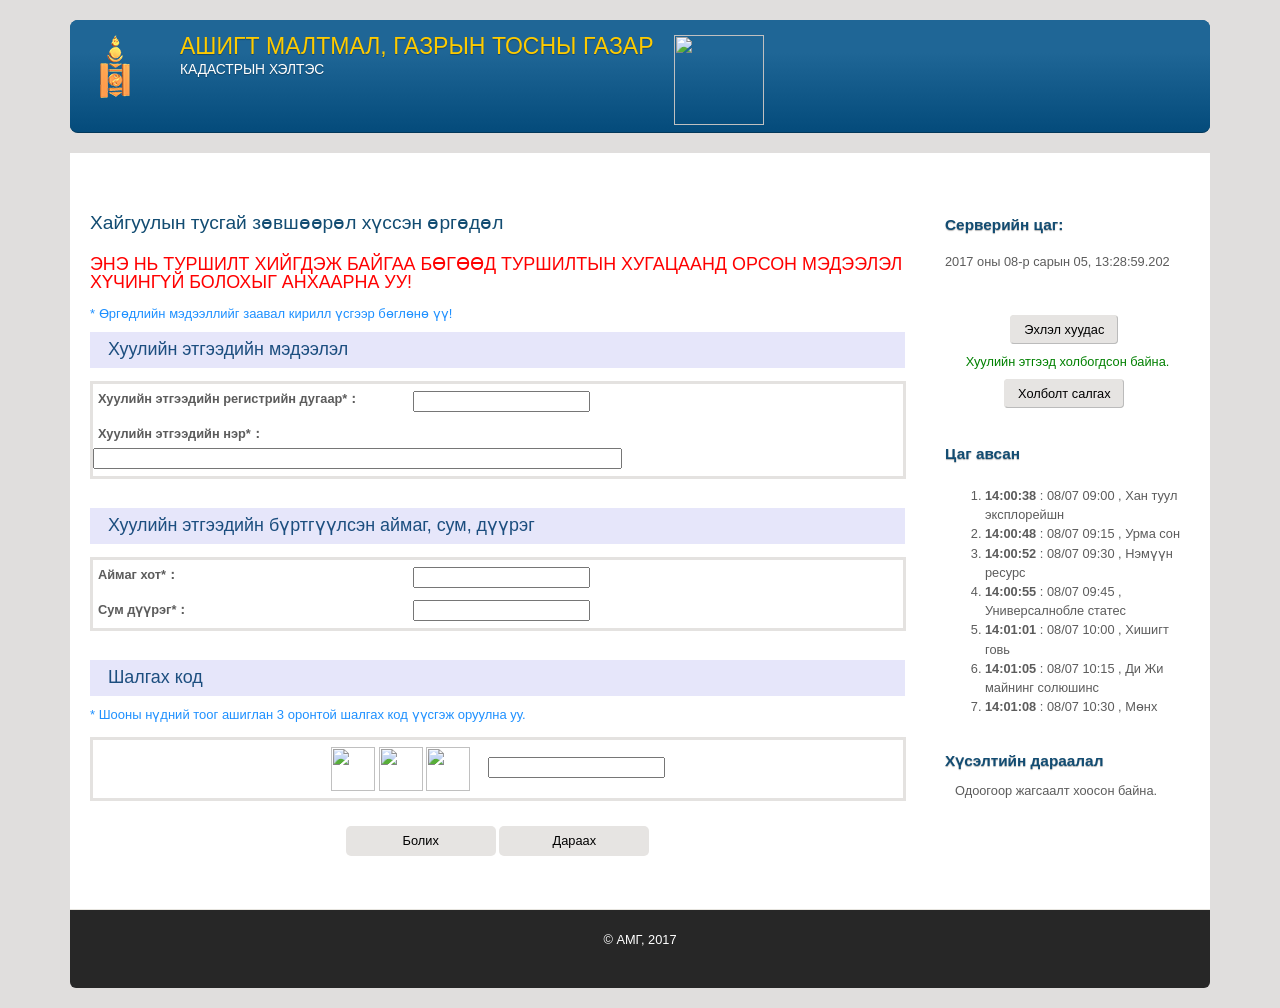
==== page/appform1/index.html @ 58990df4 "init" ====
<html lang="mn" xml:lang="mn"><head profile="http://www.w3.org/2005/10/profile">
    <meta content="text/html; charset=UTF-8" http-equiv="content-type">
    
    <meta content="Sun, 01 Jan 2014 00:00:00 GMT" http-equiv="expires">
    <meta content="no-cache" http-equiv="pragma">
    <meta charset="utf-8">
    <meta content="no-cache, no-store, must-revalidate" http-equiv="cache-control">
    <link href="/images/logo.png" type="image/png" rel="icon">
    <meta property="dc:title" content="АМГ-ын Кадастрын хэлтэс">
    <meta content="AMG engine" name="Generator">
    <title>АШИГТ МАЛТМАЛ, ГАЗРЫН ТОСНЫ ГАЗАР</title>
    <meta content="IE=edge,chrome=1" http-equiv="X-UA-Compatible">

    <link media="screen" href="/css/imports.css" rel="stylesheet">
    <link media="screen" href="/css/style.css" rel="stylesheet">

    <link rel="stylesheet" href="/css/jquery.css">

    <script type="text/javascript" src="/classpath/jquery.js" id="jquery"></script>
    <script type="text/javascript" src="/classpath/json.js" id="json"></script>
    <script type="text/javascript" src="/js/page.js" id="pagejs"></script>

    <style>
/*DL, DT, DD TAGS LIST DATA*/
dl {
    margin-bottom:10px;
    border: solid #e4e2e0;
    border-width: 1px 1px 1px 1px
    text-align: top;
    width:810px;
    margin-bottom: 20px;

}

dl dt {
    float:left;
    font-weight:bold;
    margin-right:10px;
    padding:5px;
    width:100px;
}

dl dd {
    margin:2px 0;
    padding:5px 0;
}

.error {
    color:red;
}

input[type=submit] {
    border-radius: 5px;
    border: 1px;
    width: 150px;
    height:30px;
    background: #e6e4e2;
    font-size: 1em;
    font-weight: 500;
}
</style>



	
</head>
<body onpaste="return false;" oncopy="return false;" class="html front not-logged-in one-sidebar sidebar-second page-node page-node- page-node-36 node-type-default-page i18n-mn atr-7.x-3.x atv-7.x-3.0-rc1 lang-mn site-name-ашигт-малтмалын-газар color-scheme-sky-cmcsweb cmcsweb-theme bs-n bb-n mb-ah mbp-l rc-6 rct-8">



<div class="container page snc-uc snw-n sna-l sns-l ssc-uc ssw-n ssa-l sss-l btc-n btw-b bta-l bts-l ntc-n ntw-b nta-l nts-n ctc-n ctw-b cta-l cts-n ptc-n ptw-b pta-l pts-l with-footer" id="page">
    <header role="banner" class="clearfix" id="header">
        <div style="margin-bottom: 20px;" class="gradient branding-elements clearfix" id="branding">

            <div id="logo">
                <a class="active" href="http://cmcs.mram.gov.mn/"><img alt="" src="/images/logo.png" typeof="foaf:Image" class="site-logo"></a>
            </div>

            <span id="titleFrame">
                  <hgroup class="h-group" id="name-and-slogan">
                                      <h1 id="site-name"><a class="active" href="https://mrpam.gov.mn/">АШИГТ МАЛТМАЛ, ГАЗРЫН ТОСНЫ ГАЗАР</a></h1>
                                      <h2 id="site-slogan">Кадастрын хэлтэс</h2>
                  </hgroup>
            </span>
            <div id="nextlogo"><img width="90" height="90" src="https://mrpam.gov.mn/public/image/MRPAM%20LOGO_RGB.jpg" alt=""></div>
        </div>
    </header>

    <div class="no-menu-bar" id="columns">
        <div class="columns-inner clearfix">

            <div id="content-column">
                
                <div class="content-inner" id="content-column">
    <div class="content-inner">
        <section role="main" id="main-content">
            <h1 id="main_title" style="margin-top: 0;">Хайгуулын тусгай зөвшөөрөл хүссэн өргөдөл</h1>

            <h3 style="color: red;">ЭНЭ НЬ ТУРШИЛТ ХИЙГДЭЖ БАЙГАА БӨГӨӨД ТУРШИЛТЫН ХУГАЦААНД ОРСОН МЭДЭЭЛЭЛ ХҮЧИНГҮЙ
                БОЛОХЫГ АНХААРНА УУ!</h3>
            <div style="font-size: small;color: #7F7F7F;">
                <span style="font-size: small;color: #1E90FF;">* Өргөдлийн мэдээллийг заавал кирилл үсгээр бөглөнө үү!</span>
            </div>
            <div style="clear: both;"></div>

            <form method="get" action="/page/appform2">
                <h3 class="td_header">Хуулийн этгээдийн мэдээлэл</h3>
                <div class="clearfix">

                <span id="company_register"></span>
                    <span id="company_name"></span>
                    <span id="foreign_invest"></span>
                    <span id="country"></span>
                <dl>
                    <dt style="width:300px">Хуулийн этгээдийн регистрийн дугаар*：</dt>
                    <dd>
                        <input autocomplete="off" tabindex="-1" maxlength="7" id="company_register" aria-disabled="true" name="F1213185084825B1WE4H" type="text" value="">
                    </dd>
                    <dt style="width:300px">Хуулийн этгээдийн нэр*：</dt>
                    <dd>
                        <input autocomplete="off" tabindex="-1" maxlength="64" id="company_name" aria-disabled="true" size="64" name="F1213185084826WSWNUQ" type="text" value="">
                    </dd>
                </dl>
                </div>


                <div class="app-form-main">
                    <h3 class="td_header">Хуулийн этгээдийн бүртгүүлсэн аймаг, сум, дүүрэг</h3>
                    <div class="clearfix">
                        <span id="aimag_hot"></span>
                        <span id="sum_duureg"></span>
                        <dl>
                            <dt style="width:300px">Аймаг хот*：</dt>
                            <dd>
                                <input tabindex="-1" autocomplete="off" name="F12131850848272SWJWH" type="text" value="">
                            </dd>
                            <dt style="width:300px">Сум дүүрэг*：</dt>
                            <dd>
                                <input tabindex="-1" autocomplete="off" name="F1213185084828T4JERP" type="text" value="">
                            </dd>
                        </dl>
                    </div>
                </div>


                <h3 class="td_header">Шалгах код</h3>
                <div style="font-size: small;color: #7F7F7F;">
                    <span style="font-size: small;color: #1E90FF;">* Шооны нүдний тоог ашиглан 3 оронтой шалгах код үүсгэж оруулна уу.</span>
                </div>

                <div class="clearfix">
                    <span id="capture"></span>
                    <dl>
                        <dd>
                            <center>
                                <img src="https://haiguul.mrpam.gov.mn/capture/NjMyMTQzMzI5ODg4OA==" width="44" height="44" border="0" style="vertical-align: middle;" name="capture1">
                                <img src="https://haiguul.mrpam.gov.mn/capture/ODA1NjE1MzIwMjk3NQ==" width="44" height="44" border="0" style="vertical-align: middle;" name="capture2">
                                <img src="https://haiguul.mrpam.gov.mn/capture/MTMzMTEwODM4NDk4Mg==" width="44" height="44" border="0" style="vertical-align: middle;" name="capture3">
                                &nbsp;&nbsp;&nbsp;
                                <input tabindex="-1" autocomplete="off" name="F1213185084831IIYWUZ" type="text" value="">
                            </center>
                        </dd>
                    </dl>
                </div>

                <div style="margin: 5px auto; text-align: center;">
                    <input value="Болих" tabindex="-1" role="presentation" aria-hidden="true" type="submit" name="F121318518483201HX0H">
                    <input value="Дараах" tabindex="-1" role="presentation" aria-hidden="true" type="submit" name="F12131851848330HPV1N">
                </div>

            </form>
        </section>
    </div>
</div>
            </div>

            <div class="region region-sidebar-second sidebar">
                <div class="region-inner clearfix">
                    <section role="complementary" class="block block-time odd first block-count-4 block-region-sidebar-second block-time" id="block-time">
                        <div class="block-inner clearfix">
                            <h2 class="block-title">Серверийн цаг:</h2>
                            <p>
                                </p><div id="F1213184507684OR4EOT_outer" style="display: inline"><div id="F1213184507684OR4EOT" style="display: inline"><span id="servertime">
                                    <span id="clock_time">2017 оны 08-р сарын 05, 13:28:59.202</span>
                                </span></div><script type="text/javascript">
// <![CDATA[
var destroy_F1213184507684OR4EOT = function() {}
// ]]>
</script></div>
                            <p></p>
                        </div>
                    </section>

                    <section role="complementary" class="block block-locale odd block-count-4 block-region-sidebar-second block-login" id="block-login">
                        <div class="block-inner clearfix">
                            <div style="clear: both;text-align: center; margin: 1em;">
                                <div style="clear: both;text-align: center; margin: 1em;"><a href="/page/" class="button btn btn-default">Эхлэл хуудас</a></div>
                            </div>
                            <div style="clear: both;text-align: center; margin: 1em;color: green;">Хуулийн этгээд
                                холбогдсон байна.
                            </div>
                            <div style="clear: both;text-align: center; margin: 1em;"><a href="/page/logout" class="button btn btn-default">Холболт салгах</a></div>
                        </div>
                    </section>

                    <section role="complementary" class="block block-locale odd first block-count-4 block-region-sidebar-second block-language">
                        <div class="block-inner clearfix">
                            <h2 class="block-title">Цаг авсан</h2>
                            <div style="max-height: 250px; overflow: auto;" id="rt-app-list">
                            <div id="F1213184507690ASZZIQ_outer" style="display: inline"><div id="F1213184507690ASZZIQ" style="display: inline"><div>
          <ol>
            <li>
              <strong>
                14:00:38
              </strong>
              :
              08/07 09:00
              ,
              Хан туул эксплорейшн
            </li><li>
              <strong>
                14:00:48
              </strong>
              :
              08/07 09:15
              ,
              Урма сон
            </li><li>
              <strong>
                14:00:52
              </strong>
              :
              08/07 09:30
              ,
              Нэмүүн ресурс
            </li><li>
              <strong>
                14:00:55
              </strong>
              :
              08/07 09:45
              ,
              Универсалнобле статес
            </li><li>
              <strong>
                14:01:01
              </strong>
              :
              08/07 10:00
              ,
              Хишигт говь
            </li><li>
              <strong>
                14:01:05
              </strong>
              :
              08/07 10:15
              ,
              Ди Жи майнинг солюшинс
            </li><li>
              <strong>
                14:01:08
              </strong>
              :
              08/07 10:30
              ,
              Мөнх алтан зам групп
            </li><li>
              <strong>
                14:01:12
              </strong>
              :
              08/07 10:45
              ,
              Арвин цээл
            </li><li>
              <strong>
                14:01:13
              </strong>
              :
              08/07 11:00
              ,
              Говийн хөгжил ресорс
            </li><li>
              <strong>
                14:01:16
              </strong>
              :
              08/07 11:15
              ,
              Ти Эс Эм Жи Эм
            </li><li>
              <strong>
                14:01:18
              </strong>
              :
              08/07 11:30
              ,
              Гарнет кристал майнинг
            </li><li>
              <strong>
                14:01:30
              </strong>
              :
              08/07 11:45
              ,
              Голденхилл
            </li><li>
              <strong>
                14:01:31
              </strong>
              :
              08/07 00:00
              ,
              Жеммери
            </li><li>
              <strong>
                14:01:35
              </strong>
              :
              08/07 00:15
              ,
              Түүчээтэрэг
            </li><li>
              <strong>
                14:01:40
              </strong>
              :
              08/07 13:30
              ,
              Чин оргил майнинг
            </li><li>
              <strong>
                14:01:42
              </strong>
              :
              08/07 13:45
              ,
              Шижирмэг орд
            </li><li>
              <strong>
                14:01:50
              </strong>
              :
              08/07 14:00
              ,
              Континенталкапитал
            </li><li>
              <strong>
                14:01:51
              </strong>
              :
              08/07 14:15
              ,
              Дорнод баялаг
            </li><li>
              <strong>
                14:02:01
              </strong>
              :
              08/07 14:30
              ,
              Хөглөгөрмөнх
            </li><li>
              <strong>
                14:02:01
              </strong>
              :
              08/07 14:45
              ,
              Мөнгөнбүүлээ
            </li><li>
              <strong>
                14:02:05
              </strong>
              :
              08/07 15:00
              ,
              Амба ресурс
            </li><li>
              <strong>
                14:02:08
              </strong>
              :
              08/07 15:15
              ,
              Эрдэнэмонгол
            </li><li>
              <strong>
                14:02:09
              </strong>
              :
              08/07 15:30
              ,
              Гасубо
            </li><li>
              <strong>
                14:02:09
              </strong>
              :
              08/07 15:45
              ,
              Түдэйлоонж
            </li><li>
              <strong>
                14:02:21
              </strong>
              :
              08/07 16:00
              ,
              Алтан цагаач
            </li><li>
              <strong>
                14:02:23
              </strong>
              :
              08/07 16:15
              ,
              Клауд Солюшн
            </li><li>
              <strong>
                14:02:26
              </strong>
              :
              08/07 16:30
              ,
              Нүүрс хими технологи
            </li><li>
              <strong>
                14:02:31
              </strong>
              :
              08/07 16:45
              ,
              Вайтхэндэд
            </li><li>
              <strong>
                14:02:31
              </strong>
              :
              08/07 17:00
              ,
              Ай И Ар Пи консалтинг
            </li><li>
              <strong>
                14:02:41
              </strong>
              :
              08/07 17:15
              ,
              Ариг майнинг
            </li><li>
              <strong>
                14:02:41
              </strong>
              :
              08/08 09:00
              ,
              Монгоулд
            </li><li>
              <strong>
                14:02:48
              </strong>
              :
              08/08 09:15
              ,
              Опенворлд
            </li><li>
              <strong>
                14:02:50
              </strong>
              :
              08/08 09:30
              ,
              ЖМЗЦ
            </li><li>
              <strong>
                14:02:51
              </strong>
              :
              08/08 09:45
              ,
              Стархолдинг
            </li><li>
              <strong>
                14:02:52
              </strong>
              :
              08/08 10:00
              ,
              Содгранд
            </li><li>
              <strong>
                14:02:52
              </strong>
              :
              08/08 10:15
              ,
              Элбэг сайн дүүрэн
            </li><li>
              <strong>
                14:02:53
              </strong>
              :
              08/08 10:30
              ,
              Интернэшнл дриллинг монголиа
            </li><li>
              <strong>
                14:03:01
              </strong>
              :
              08/08 10:45
              ,
              Шонхор гео майнинг
            </li><li>
              <strong>
                14:03:03
              </strong>
              :
              08/08 11:00
              ,
              Түүхт уул
            </li><li>
              <strong>
                14:03:03
              </strong>
              :
              08/08 11:15
              ,
              Грийн энержи девелопмент
            </li><li>
              <strong>
                14:03:08
              </strong>
              :
              08/08 11:30
              ,
              Урбан майнинг
            </li><li>
              <strong>
                14:03:09
              </strong>
              :
              08/08 11:45
              ,
              Ундармал хүдэр
            </li><li>
              <strong>
                14:03:13
              </strong>
              :
              08/08 00:00
              ,
              Омнипайп
            </li><li>
              <strong>
                14:03:13
              </strong>
              :
              08/08 00:15
              ,
              Би Би Ди консалтинг
            </li><li>
              <strong>
                14:03:14
              </strong>
              :
              08/08 13:30
              ,
              Элгэн майнинг
            </li><li>
              <strong>
                14:03:15
              </strong>
              :
              08/08 13:45
              ,
              Нова минералс
            </li><li>
              <strong>
                14:03:22
              </strong>
              :
              08/08 14:00
              ,
              Грийнпартнерс
            </li><li>
              <strong>
                14:03:24
              </strong>
              :
              08/08 14:15
              ,
              Компас ресурс
            </li><li>
              <strong>
                14:03:25
              </strong>
              :
              08/08 14:30
              ,
              Тээлийн номин
            </li><li>
              <strong>
                14:03:34
              </strong>
              :
              08/08 14:45
              ,
              Хүдэр-Эрдэнэ
            </li><li>
              <strong>
                14:03:37
              </strong>
              :
              08/08 15:00
              ,
              Бялхамбаялаг орд
            </li><li>
              <strong>
                14:03:40
              </strong>
              :
              08/08 15:15
              ,
              Сонин орд
            </li><li>
              <strong>
                14:03:47
              </strong>
              :
              08/08 15:30
              ,
              Чамингео групп
            </li><li>
              <strong>
                14:03:48
              </strong>
              :
              08/08 15:45
              ,
              Дээдгурван богд
            </li><li>
              <strong>
                14:03:54
              </strong>
              :
              08/08 16:00
              ,
              Монгол мөнгө
            </li><li>
              <strong>
                14:03:56
              </strong>
              :
              08/08 16:15
              ,
              АМОН Эксплорейшн
            </li><li>
              <strong>
                14:04:05
              </strong>
              :
              08/08 16:30
              ,
              Жаргалант ресурс
            </li><li>
              <strong>
                14:04:05
              </strong>
              :
              08/08 16:45
              ,
              Тайхаргал сар
            </li><li>
              <strong>
                14:04:09
              </strong>
              :
              08/08 17:00
              ,
              Чандманькаротаж
            </li><li>
              <strong>
                14:04:12
              </strong>
              :
              08/08 17:15
              ,
              Маргац интернэшнл голд
            </li><li>
              <strong>
                14:04:12
              </strong>
              :
              08/09 09:00
              ,
              Эм Эн Эф Си Си
            </li><li>
              <strong>
                14:04:16
              </strong>
              :
              08/09 09:15
              ,
              Эвэйрийч гоулд
            </li><li>
              <strong>
                14:04:17
              </strong>
              :
              08/09 09:30
              ,
              Эй Жэй голд
            </li><li>
              <strong>
                14:04:18
              </strong>
              :
              08/09 09:45
              ,
              Молиметал
            </li><li>
              <strong>
                14:04:25
              </strong>
              :
              08/09 10:00
              ,
              Өү Юу Жи
            </li><li>
              <strong>
                14:04:27
              </strong>
              :
              08/09 10:15
              ,
              Андок
            </li><li>
              <strong>
                14:04:27
              </strong>
              :
              08/09 10:30
              ,
              Алтан дорнод монгол алтай
            </li><li>
              <strong>
                14:04:31
              </strong>
              :
              08/09 10:45
              ,
              Наномонгол групп
            </li><li>
              <strong>
                14:04:32
              </strong>
              :
              08/09 11:00
              ,
              Дроникс
            </li><li>
              <strong>
                14:04:34
              </strong>
              :
              08/09 11:15
              ,
              Товгорхад
            </li><li>
              <strong>
                14:04:38
              </strong>
              :
              08/09 11:30
              ,
              Монтрак констракшн
            </li><li>
              <strong>
                14:04:38
              </strong>
              :
              08/09 11:45
              ,
              Шаргалмаргад
            </li><li>
              <strong>
                14:04:41
              </strong>
              :
              08/09 00:00
              ,
              Оранж кабель
            </li><li>
              <strong>
                14:04:43
              </strong>
              :
              08/09 00:15
              ,
              Монголын үндэсний оператор
            </li><li>
              <strong>
                14:04:51
              </strong>
              :
              08/09 13:30
              ,
              Тэргүүн минерал
            </li><li>
              <strong>
                14:04:56
              </strong>
              :
              08/09 13:45
              ,
              Лугийн гол
            </li><li>
              <strong>
                14:04:58
              </strong>
              :
              08/09 14:00
              ,
              Ашид норлха
            </li><li>
              <strong>
                14:05:00
              </strong>
              :
              08/09 14:15
              ,
              Ангарагцацрал чулуу
            </li><li>
              <strong>
                14:05:02
              </strong>
              :
              08/09 14:30
              ,
              Цогцлонхон тогтнох
            </li><li>
              <strong>
                14:05:03
              </strong>
              :
              08/09 14:45
              ,
              Андер энд пит майнинг
            </li><li>
              <strong>
                14:05:10
              </strong>
              :
              08/09 15:00
              ,
              Очир гоулд
            </li><li>
              <strong>
                14:05:11
              </strong>
              :
              08/09 15:15
              ,
              Зэст-Алтай
            </li><li>
              <strong>
                14:05:25
              </strong>
              :
              08/09 15:30
              ,
              Талын шил ХХК
            </li><li>
              <strong>
                14:05:38
              </strong>
              :
              08/09 15:45
              ,
              Буянтпрокюрмент
            </li><li>
              <strong>
                14:05:40
              </strong>
              :
              08/09 16:00
              ,
              Жуба
            </li><li>
              <strong>
                14:05:42
              </strong>
              :
              08/09 16:15
              ,
              Булгантээлийн хөндий
            </li><li>
              <strong>
                14:05:42
              </strong>
              :
              08/09 16:30
              ,
              Би Эй Би Жи
            </li><li>
              <strong>
                14:05:50
              </strong>
              :
              08/09 16:45
              ,
              Евро азиа майнз
            </li><li>
              <strong>
                14:05:54
              </strong>
              :
              08/09 17:00
              ,
              Хос гурван багана
            </li><li>
              <strong>
                14:05:54
              </strong>
              :
              08/09 17:15
              ,
              Универсалнобле статес
            </li><li>
              <strong>
                14:05:58
              </strong>
              :
              08/10 09:00
              ,
              Хавсгайтнуур
            </li><li>
              <strong>
                14:06:04
              </strong>
              :
              08/10 09:15
              ,
              Монголиан рүүт травель
            </li><li>
              <strong>
                14:06:04
              </strong>
              :
              08/10 09:30
              ,
              Монгео дриллинг
            </li><li>
              <strong>
                14:06:05
              </strong>
              :
              08/10 09:45
              ,
              Жет майнинг
            </li><li>
              <strong>
                14:06:13
              </strong>
              :
              08/10 10:00
              ,
              Өнө орших булаг
            </li><li>
              <strong>
                14:06:16
              </strong>
              :
              08/10 10:15
              ,
              Ихталст эрдэнэ
            </li><li>
              <strong>
                14:06:16
              </strong>
              :
              08/10 10:30
              ,
              Зэвтдуулга
            </li><li>
              <strong>
                14:06:21
              </strong>
              :
              08/10 10:45
              ,
              Эрдэнийн эх хувь
            </li><li>
              <strong>
                14:06:27
              </strong>
              :
              08/10 11:00
              ,
              Монгол литий металлс
            </li><li>
              <strong>
                14:06:30
              </strong>
              :
              08/10 11:15
              ,
              Ордолов
            </li><li>
              <strong>
                14:06:32
              </strong>
              :
              08/10 11:30
              ,
              Норт ресурс
            </li><li>
              <strong>
                14:06:39
              </strong>
              :
              08/10 11:45
              ,
              Билэгт арвижих
            </li><li>
              <strong>
                14:06:39
              </strong>
              :
              08/10 00:00
              ,
              Монголиан гоулд резерв
            </li><li>
              <strong>
                14:06:39
              </strong>
              :
              08/10 00:15
              ,
              Минторес
            </li><li>
              <strong>
                14:06:42
              </strong>
              :
              08/10 13:30
              ,
              Алтай хангай констракшн
            </li><li>
              <strong>
                14:06:48
              </strong>
              :
              08/10 13:45
              ,
              МАК Цемент
            </li><li>
              <strong>
                14:06:48
              </strong>
              :
              08/10 14:00
              ,
              Хүлэгтмайнинг
            </li><li>
              <strong>
                14:06:48
              </strong>
              :
              08/10 14:15
              ,
              Дорнодкоппер
            </li><li>
              <strong>
                14:07:00
              </strong>
              :
              08/10 14:30
              ,
              Хатангазар
            </li><li>
              <strong>
                14:07:05
              </strong>
              :
              08/10 14:45
              ,
              Окта инвестмент
            </li><li>
              <strong>
                14:07:09
              </strong>
              :
              08/10 15:00
              ,
              Жи Эм Жи Ти 
            </li><li>
              <strong>
                14:07:21
              </strong>
              :
              08/10 15:15
              ,
              Баялагсоронз
            </li><li>
              <strong>
                14:07:32
              </strong>
              :
              08/10 15:30
              ,
              Баян үндсэн орд
            </li><li>
              <strong>
                14:07:33
              </strong>
              :
              08/10 15:45
              ,
              Артструктур
            </li><li>
              <strong>
                14:07:35
              </strong>
              :
              08/10 16:00
              ,
              Би Эйч майнинг
            </li><li>
              <strong>
                14:07:44
              </strong>
              :
              08/10 16:15
              ,
              Лан үржих
            </li><li>
              <strong>
                14:07:51
              </strong>
              :
              08/10 16:30
              ,
              Очиргео
            </li><li>
              <strong>
                14:07:51
              </strong>
              :
              08/10 16:45
              ,
              БР энд ИНГ
            </li><li>
              <strong>
                14:07:53
              </strong>
              :
              08/10 17:00
              ,
              Нью трэйсур майнинг
            </li><li>
              <strong>
                14:07:54
              </strong>
              :
              08/10 17:15
              ,
              Тэгшдүүрэн чанар
            </li><li>
              <strong>
                14:07:57
              </strong>
              :
              08/11 09:00
              ,
              Ургац оргил
            </li><li>
              <strong>
                14:08:04
              </strong>
              :
              08/11 09:15
              ,
              Сонголонхайрхан
            </li><li>
              <strong>
                14:08:16
              </strong>
              :
              08/11 09:30
              ,
              Уул уурхайн үндэсний олборлогч
            </li><li>
              <strong>
                14:08:19
              </strong>
              :
              08/11 09:45
              ,
              СЖМ
            </li><li>
              <strong>
                14:08:19
              </strong>
              :
              08/11 10:00
              ,
              Соёлт өргөө хэрлэн
            </li><li>
              <strong>
                14:08:22
              </strong>
              :
              08/11 10:15
              ,
              Церкон гууль
            </li><li>
              <strong>
                14:08:24
              </strong>
              :
              08/11 10:30
              ,
              Скай гео имейж
            </li><li>
              <strong>
                14:08:31
              </strong>
              :
              08/11 10:45
              ,
              Солид трейд
            </li><li>
              <strong>
                14:08:32
              </strong>
              :
              08/11 11:00
              ,
              Си Би Эм
            </li><li>
              <strong>
                14:08:33
              </strong>
              :
              08/11 11:15
              ,
              Зоосгоулд
            </li><li>
              <strong>
                14:08:33
              </strong>
              :
              08/11 11:30
              ,
              Шижирзул
            </li><li>
              <strong>
                14:08:38
              </strong>
              :
              08/11 11:45
              ,
              Баянбумбат констракшн
            </li><li>
              <strong>
                14:08:44
              </strong>
              :
              08/11 00:00
              ,
              Турмалинголд
            </li><li>
              <strong>
                14:08:54
              </strong>
              :
              08/11 00:15
              ,
              Таван од ресоурс
            </li><li>
              <strong>
                14:08:55
              </strong>
              :
              08/11 13:30
              ,
              Юниглоб капитал
            </li><li>
              <strong>
                14:08:56
              </strong>
              :
              08/11 13:45
              ,
              Майнинг бизнес
            </li><li>
              <strong>
                14:08:56
              </strong>
              :
              08/11 14:00
              ,
              Габо минерал
            </li><li>
              <strong>
                14:09:05
              </strong>
              :
              08/11 14:15
              ,
              Говьсайхан майнинг
            </li><li>
              <strong>
                14:09:09
              </strong>
              :
              08/11 14:30
              ,
              Төгсгео
            </li><li>
              <strong>
                14:09:16
              </strong>
              :
              08/11 14:45
              ,
              Тэргүүн тод орд
            </li><li>
              <strong>
                14:09:19
              </strong>
              :
              08/11 15:00
              ,
              Эй И Зэт
            </li><li>
              <strong>
                14:09:20
              </strong>
              :
              08/11 15:15
              ,
              Түмэнмөнгөн өргөө
            </li><li>
              <strong>
                14:09:20
              </strong>
              :
              08/11 15:30
              ,
              Волппауэр тос
            </li><li>
              <strong>
                14:09:23
              </strong>
              :
              08/11 15:45
              ,
              Батхүдэр
            </li><li>
              <strong>
                14:09:23
              </strong>
              :
              08/11 16:00
              ,
              Мөнхтэнгэр групп
            </li><li>
              <strong>
                14:09:25
              </strong>
              :
              08/11 16:15
              ,
              Терра коул процессинг монголиа
            </li><li>
              <strong>
                14:09:25
              </strong>
              :
              08/11 16:30
              ,
              Мөнгөт хайрхан оргил
            </li><li>
              <strong>
                14:09:28
              </strong>
              :
              08/11 16:45
              ,
              Очирмандаххүү
            </li><li>
              <strong>
                14:09:37
              </strong>
              :
              08/11 17:00
              ,
              ПЛ майнинг
            </li><li>
              <strong>
                14:09:38
              </strong>
              :
              08/11 17:15
              ,
              Нүүрс технологи
            </li><li>
              <strong>
                14:09:54
              </strong>
              :
              08/14 09:00
              ,
              Ундрага капитал
            </li><li>
              <strong>
                14:10:04
              </strong>
              :
              08/14 09:15
              ,
              Ди Эй Ди грийн
            </li><li>
              <strong>
                14:10:18
              </strong>
              :
              08/14 09:30
              ,
              Омни гоулд майнинг
            </li><li>
              <strong>
                14:10:20
              </strong>
              :
              08/14 09:45
              ,
              Сафира сервис
            </li><li>
              <strong>
                14:10:20
              </strong>
              :
              08/14 10:00
              ,
              Аригун ланд
            </li><li>
              <strong>
                14:10:28
              </strong>
              :
              08/14 10:15
              ,
              Прокюб
            </li><li>
              <strong>
                14:10:31
              </strong>
              :
              08/14 10:30
              ,
              Оюу кредит
            </li><li>
              <strong>
                14:10:32
              </strong>
              :
              08/14 10:45
              ,
              Монголиан минерал эксчэйнж
            </li><li>
              <strong>
                14:10:33
              </strong>
              :
              08/14 11:00
              ,
              Мөнхболор эрдэнэ
            </li><li>
              <strong>
                14:10:41
              </strong>
              :
              08/14 11:15
              ,
              Бүл ресорс майнинг
            </li><li>
              <strong>
                14:10:52
              </strong>
              :
              08/14 11:30
              ,
              Уужимдэвшил
            </li><li>
              <strong>
                14:11:00
              </strong>
              :
              08/14 11:45
              ,
              Мастерсайн
            </li><li>
              <strong>
                14:11:22
              </strong>
              :
              08/14 00:00
              ,
              Инахис
            </li><li>
              <strong>
                14:11:31
              </strong>
              :
              08/14 00:15
              ,
              Өсөх баялаг
            </li><li>
              <strong>
                14:12:19
              </strong>
              :
              08/14 13:30
              ,
              Жи Би капитал
            </li>
          </ol>
        </div></div><script type="text/javascript">
// <![CDATA[
var destroy_F1213184507690ASZZIQ = function() {}
// ]]>
</script></div>
                            </div>
                        </div>
                    </section>

                    <section role="complementary" class="block block-locale odd first block-count-4 block-region-sidebar-second block-language">
                        <div class="block-inner clearfix">
                            <h2 class="block-title">Хүсэлтийн дараалал</h2>
                            <div style="max-height: 250px; overflow: auto; padding-left: 10px;" id="rt-app-list-no">
                                <div id="F1213184507696NGO3MT_outer" style="display: inline"><div id="F1213184507696NGO3MT" style="display: inline"><span>Одоогоор жагсаалт хоосон байна.</span></div><script type="text/javascript">
// <![CDATA[
var destroy_F1213184507696NGO3MT = function() {}
// ]]>
</script></div>
                            </div>
                        </div>
                    </section>


                    

                </div>
            </div>
        </div>
    </div>

    <footer role="contentinfo">
        <div class="region region-footer">
            <div class="region-inner clearfix">
                <div class="block block-block no-title odd first last block-count-11 block-region-footer block-2" id="block-block-2">
                    <div class="block-inner clearfix">
                        <div class="block-content content no-title"><p>© АМГ, 2017</p>
                        </div>
                    </div>
                </div>
            </div>
        </div>
    </footer>
</div>


<script src="/ajax_request/liftAjax.js" type="text/javascript"></script>
<script src="/comet_request/evd17z17xytq1ne1cjtlldo2t/cometAjax.js" type="text/javascript"></script>

	
<script type="text/javascript">
// <![CDATA[
var lift_toWatch = {"F1213184507684OR4EOT": 1213185084970 , "F1213184507690ASZZIQ": 1213185082595 , "F1213184507696NGO3MT": 1213185083335};
// ]]>
</script>
<script type="text/javascript">
// <![CDATA[
jQuery(document).ready(function() {liftAjax.lift_successRegisterGC();});
var lift_page = "F1213185084801TOV45I";
// ]]>
</script>
  
  </body></html>
---- css/imports.css ----
body,html{line-height:1.5}h1,h2,h3,p,ul{padding:0}#site-name a,a{text-decoration:none}#branding,#content-column,#header,.container{width:100%}.clearfix:after{height:0;visibility:hidden;content:"";display:table;clear:both}#nextlogo,#titleFrame{display:inline;float:left}.snc-uc #site-name,.ssc-uc #site-slogan{text-transform:uppercase}.snw-n #site-name,.ssw-n #site-slogan{font-weight:400}.btw-b .block-title{font-weight:700}.bta-l .block-title,.sna-l #site-name,.ssa-l #site-slogan{text-align:left}.bts-l .block-title,.sns-l #site-name,.sss-l #site-slogan{text-shadow:0 1px 1px rgba(0,0,0,.3)}.container{margin:0 auto}.content-inner{min-height:1px}.clearfix{zoom:1}html{font-size:100%;word-wrap:break-word;-webkit-text-size-adjust:100%;height:100%;overflow-y:scroll}body{min-height:100%;margin:0;-webkit-font-smoothing:antialiased;font-smoothing:antialiased;text-rendering:optimizeLegibility\9}h1,h2,h3{font-weight:400;line-height:1em;margin:24px 0 12px}img{border:none;height:auto;-ms-interpolation-mode:bicubic;max-width:100%}p{margin:1.5em 0}p:first-child{margin-top:0}strong,th{font-weight:700}ul{margin:0 0 1.5em 1em;list-style-type:disc}button{font-family:"Helvetica Neue",Helvetica,Clean,Arial,sans-serif}#site-name,#site-slogan,.block-title,body,h1,h2,h3{font-family:Arial,Helvetica,sans-serif}.button,a.button,a.button:visited,button{background: 50% 50% repeat-x #e6e4e2;border:1px solid #e6e4e2;border-bottom-color:#bbb;border-right-color:#bbb;color:#000;font-size:1em;font-weight:500;padding:.5em 1em;margin:.5em .5em 0 0;overflow:hidden;-moz-border-radius:4px;-webkit-border-radius:4px;border-radius:4px}.button:hover,a.button:active,a.button:focus,a.button:hover,button:hover{background: 50% 50% repeat-x #d6d4d1;border:1px solid #e1dedb;border-bottom-color:#aaa;border-right-color:#aaa;color:#000;cursor:pointer}#main-content,.block-inner,.branding-elements{margin-left:20px;margin-right:20px}.columns-inner{padding-top:20px}#page>header{clear:both;padding:20px 0 0}#branding{float:left;margin:0 0 40px}#logo{padding:0 20px;float:left}h1#site-name{margin:0 0 .2em;padding:0}h2#site-slogan{font-size:1.077em;margin:0;padding:0;color:#fff}#content-column,.region-sidebar-second{margin-bottom:20px;margin-top:20px}#page>footer{padding:20px 0}a{-moz-transition:all .2s linear;-webkit-transition:all .2s linear;transition:all .2s linear}body,html{background:#e0dedd;color:#5c5c5c;padding:0 0 20px}#columns{background-color:#fff}a,a:visited{color:#2d75a4}a:active,a:focus,a:hover{color:#225678}h1#site-name a,h1#site-name a:visited{color:#fecb00}#page>footer{background-color:#272727;color:#fff}h1,h1 a,h2{color:#124c72}#logo img{float:left;padding-right:20px}#nextlogo{padding-left:20px}#main-content img{-webkit-box-shadow:2px 2px 5px 0 #C6D0D6;-moz-box-shadow:2px 2px 5px 0 #C6D0D6;box-shadow:2px 2px 5px 0 #C6D0D6}#branding{background:url([data-uri]) #044b7b;padding:15px 0 7px;border-bottom:1px solid #03385a;border-radius:8px;-moz-border-radius:8px;-webkit-border-radius:8px}#titleFrame{position:relative}h1#site-name{font-size:1.8em}.region-sidebar-second .block{margin-bottom:30px}#block-block-2{text-align:center;padding:0;border-top:1px #E6E4DE solid}h2.block-title{font-size:1.2em}.container{max-width:1140px}#content-column,div.sidebar{float:left;clear:none}.sidebar-second .content-inner{margin-right:25%;margin-left:0}.region-sidebar-second{width:25%;margin-left:-25%}body{font-size:75%}#site-name{font-size:1.8em}#site-slogan{font-weight:400;font-size:1.7em}.block-title{font-size:1.4em}h1{font-size:2em}h2{font-size:1.6em}h3{font-size:1.4em}#page>footer{-moz-border-radius:0 0 6px 6px;-khtml-border-radius-topleft:0;-khtml-border-radius-topright:0;-khtml-border-radius-bottomright:6px;-khtml-border-radius-bottomleft:6px;border-radius:0 0 6px 6px;-webkit-border-radius:0 0 6px 6px}#page>footer .block .block-inner{padding:20px 0}
---- css/style.css ----
*{outline:0!important}button{-webkit-transition:background-color .2s linear;border-radius:4px;-moz-border-radius:4px;-moz-box-shadow:0 1px 1px rgba(0,0,0,.15);background-color:#E4F2FF;background-position:center top;background-repeat:repeat-x;border:1px solid #769DC0;padding:2px 8px 4px;font-size:1em}button:hover{background-color:#AFD9FF;color:#000}h1{font-size:1.5em}.break{float:none;clear:both}#page>footer{padding:0!important}.td_header{background:#E6E6FA;color:#1c4e7f;margin:.5em 0;padding:.5em 1em}table.coordtable th{text-align:center}table.address_table,table.address_table td{border:none;padding-left:0;margin:0;padding-bottom:0}.maintable .dijitTextBox,.maintable .dijitValidationTextBox{width:300px}table.dir_table{width:78%;float:right}table.dir_table .dijitTextBox,table.dir_table .dijitValidationTextBox{width:180px}.strong{font-weight:700}.windows8{position:fixed;width:100%;height:100%;z-index:9999999999;background:#fff;opacity:.8}.windows8 .wBall{top:40%;left:49%;position:absolute;width:41px;height:41px;opacity:0;-moz-transform:rotate(225deg);-moz-animation:orbit 7.15s infinite;-webkit-transform:rotate(225deg);-webkit-animation:orbit 7.15s infinite;-ms-transform:rotate(225deg);-ms-animation:orbit 7.15s infinite;-o-transform:rotate(225deg);-o-animation:orbit 7.15s infinite;transform:rotate(225deg);animation:orbit 7.15s infinite}.windows8 .wBall .wInnerBall{position:absolute;width:5px;height:5px;background:#1443CF;left:0;top:0;-moz-border-radius:5px;-webkit-border-radius:5px;-ms-border-radius:5px;-o-border-radius:5px;border-radius:5px}.windows8 #wBall_1{-moz-animation-delay:1.56s;-webkit-animation-delay:1.56s;-ms-animation-delay:1.56s;-o-animation-delay:1.56s;animation-delay:1.56s}.windows8 #wBall_2{-moz-animation-delay:.31s;-webkit-animation-delay:.31s;-ms-animation-delay:.31s;-o-animation-delay:.31s;animation-delay:.31s}.windows8 #wBall_3{-moz-animation-delay:.62s;-webkit-animation-delay:.62s;-ms-animation-delay:.62s;-o-animation-delay:.62s;animation-delay:.62s}.windows8 #wBall_4{-moz-animation-delay:.94s;-webkit-animation-delay:.94s;-ms-animation-delay:.94s;-o-animation-delay:.94s;animation-delay:.94s}.windows8 #wBall_5{-moz-animation-delay:1.25s;-webkit-animation-delay:1.25s;-ms-animation-delay:1.25s;-o-animation-delay:1.25s;animation-delay:1.25s}@-moz-keyframes orbit{0%{opacity:1;z-index:99;-moz-transform:rotate(180deg);-moz-animation-timing-function:ease-out}7%{opacity:1;-moz-transform:rotate(300deg);-moz-animation-timing-function:linear;-moz-origin:0}30%{opacity:1;-moz-transform:rotate(410deg);-moz-animation-timing-function:ease-in-out;-moz-origin:7%}39%{opacity:1;-moz-transform:rotate(645deg);-moz-animation-timing-function:linear;-moz-origin:30%}70%{opacity:1;-moz-transform:rotate(770deg);-moz-animation-timing-function:ease-out;-moz-origin:39%}75%{opacity:1;-moz-transform:rotate(900deg);-moz-animation-timing-function:ease-out;-moz-origin:70%}100%,76%{opacity:0;-moz-transform:rotate(900deg)}}@-webkit-keyframes orbit{0%{opacity:1;z-index:99;-webkit-transform:rotate(180deg);-webkit-animation-timing-function:ease-out}7%{opacity:1;-webkit-transform:rotate(300deg);-webkit-animation-timing-function:linear;-webkit-origin:0}30%{opacity:1;-webkit-transform:rotate(410deg);-webkit-animation-timing-function:ease-in-out;-webkit-origin:7%}39%{opacity:1;-webkit-transform:rotate(645deg);-webkit-animation-timing-function:linear;-webkit-origin:30%}70%{opacity:1;-webkit-transform:rotate(770deg);-webkit-animation-timing-function:ease-out;-webkit-origin:39%}75%{opacity:1;-webkit-transform:rotate(900deg);-webkit-animation-timing-function:ease-out;-webkit-origin:70%}100%,76%{opacity:0;-webkit-transform:rotate(900deg)}}@-ms-keyframes orbit{39%,7%{-ms-animation-timing-function:linear}0%,70%,75%{opacity:1;-ms-animation-timing-function:ease-out}100%,75%,76%{-ms-transform:rotate(900deg)}0%{z-index:99;-ms-transform:rotate(180deg)}7%{opacity:1;-ms-transform:rotate(300deg);-ms-origin:0}30%{opacity:1;-ms-transform:rotate(410deg);-ms-animation-timing-function:ease-in-out;-ms-origin:7%}39%{opacity:1;-ms-transform:rotate(645deg);-ms-origin:30%}70%{-ms-transform:rotate(770deg);-ms-origin:39%}75%{-ms-origin:70%}100%,76%{opacity:0}}@-o-keyframes orbit{0%{opacity:1;z-index:99;-o-transform:rotate(180deg);-o-animation-timing-function:ease-out}7%{opacity:1;-o-transform:rotate(300deg);-o-animation-timing-function:linear;-o-origin:0}30%{opacity:1;-o-transform:rotate(410deg);-o-animation-timing-function:ease-in-out;-o-origin:7%}39%{opacity:1;-o-transform:rotate(645deg);-o-animation-timing-function:linear;-o-origin:30%}70%{opacity:1;-o-transform:rotate(770deg);-o-animation-timing-function:ease-out;-o-origin:39%}75%{opacity:1;-o-transform:rotate(900deg);-o-animation-timing-function:ease-out;-o-origin:70%}100%,76%{opacity:0;-o-transform:rotate(900deg)}}@keyframes orbit{0%{opacity:1;z-index:99;transform:rotate(180deg);animation-timing-function:ease-out}7%{opacity:1;transform:rotate(300deg);animation-timing-function:linear;origin:0}30%{opacity:1;transform:rotate(410deg);animation-timing-function:ease-in-out;origin:7%}39%{opacity:1;transform:rotate(645deg);animation-timing-function:linear;origin:30%}70%{opacity:1;transform:rotate(770deg);animation-timing-function:ease-out;origin:39%}75%{opacity:1;transform:rotate(900deg);animation-timing-function:ease-out;origin:70%}100%,76%{opacity:0;transform:rotate(900deg)}}.loading-text{margin:2em!important;width:100%;font-size:10pt;color:#1E90FF}#main-content img{box-shadow:none}.dijitDialogCloseIcon{display:none}.claro .dijitSelect .dijitArrowButton{width:16px}#captcha-form{border:1px solid #ccc}.row_margin{margin:1em}body{font-size:.8em;font-family:Arial,Helvetica,sans-serif}label{vertical-align:middle}
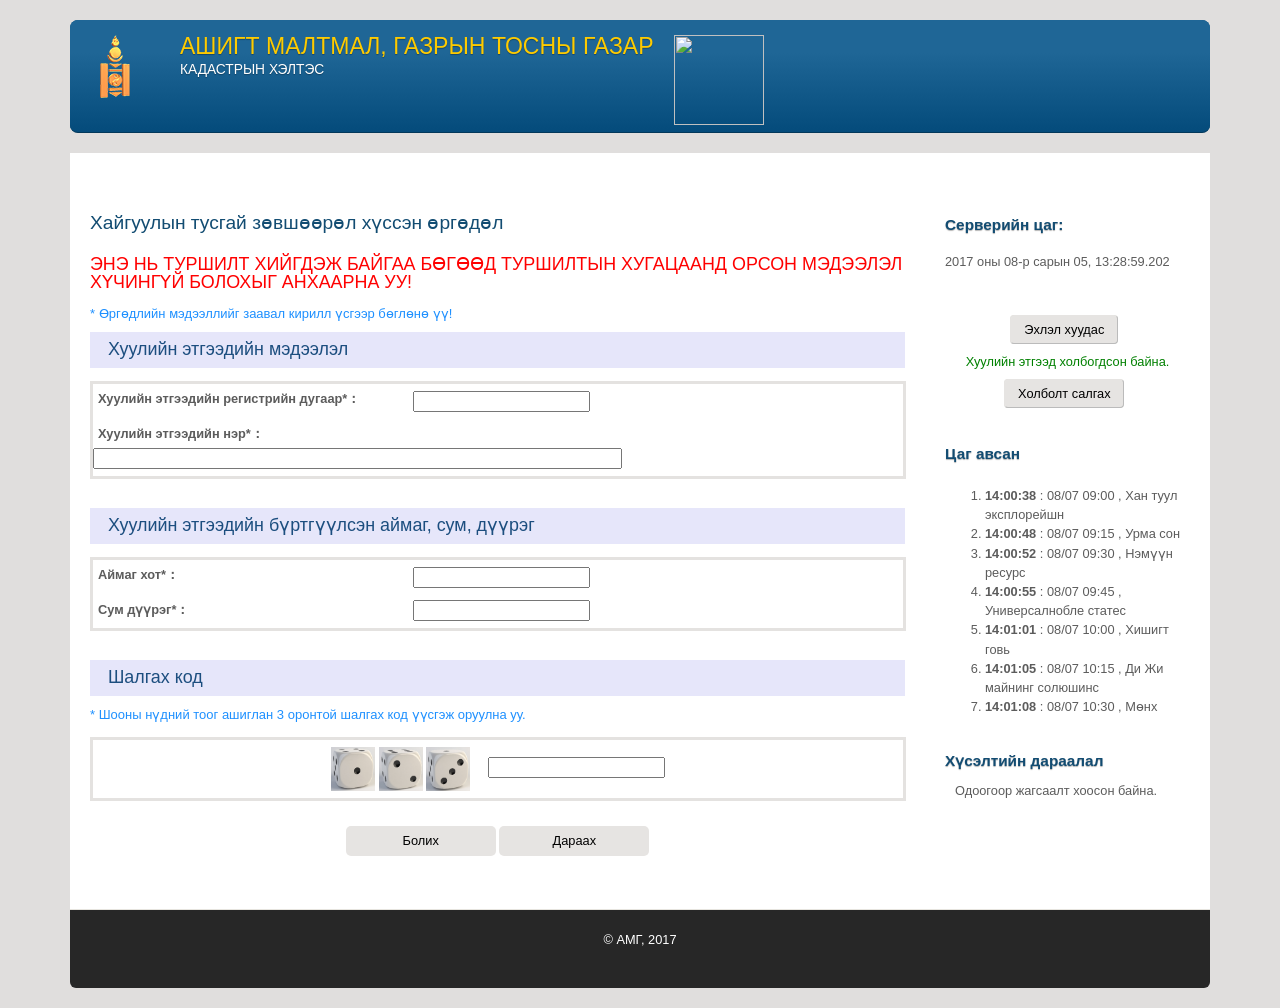
==== commit d580de93: "image update" ====
--- a/page/appform1/index.html
+++ b/page/appform1/index.html
@@ -153,9 +153,9 @@
                     <dl>
                         <dd>
                             <center>
-                                <img src="https://haiguul.mrpam.gov.mn/capture/NjMyMTQzMzI5ODg4OA==" width="44" height="44" border="0" style="vertical-align: middle;" name="capture1">
-                                <img src="https://haiguul.mrpam.gov.mn/capture/ODA1NjE1MzIwMjk3NQ==" width="44" height="44" border="0" style="vertical-align: middle;" name="capture2">
-                                <img src="https://haiguul.mrpam.gov.mn/capture/MTMzMTEwODM4NDk4Mg==" width="44" height="44" border="0" style="vertical-align: middle;" name="capture3">
+                                <img src="/capture/1.png" width="44" height="44" border="0" style="vertical-align: middle;" name="capture1">
+                                <img src="/capture/2.png" width="44" height="44" border="0" style="vertical-align: middle;" name="capture2">
+                                <img src="/capture/3.png" width="44" height="44" border="0" style="vertical-align: middle;" name="capture3">
                                 &nbsp;&nbsp;&nbsp;
                                 <input tabindex="-1" autocomplete="off" name="F1213185084831IIYWUZ" type="text" value="">
                             </center>
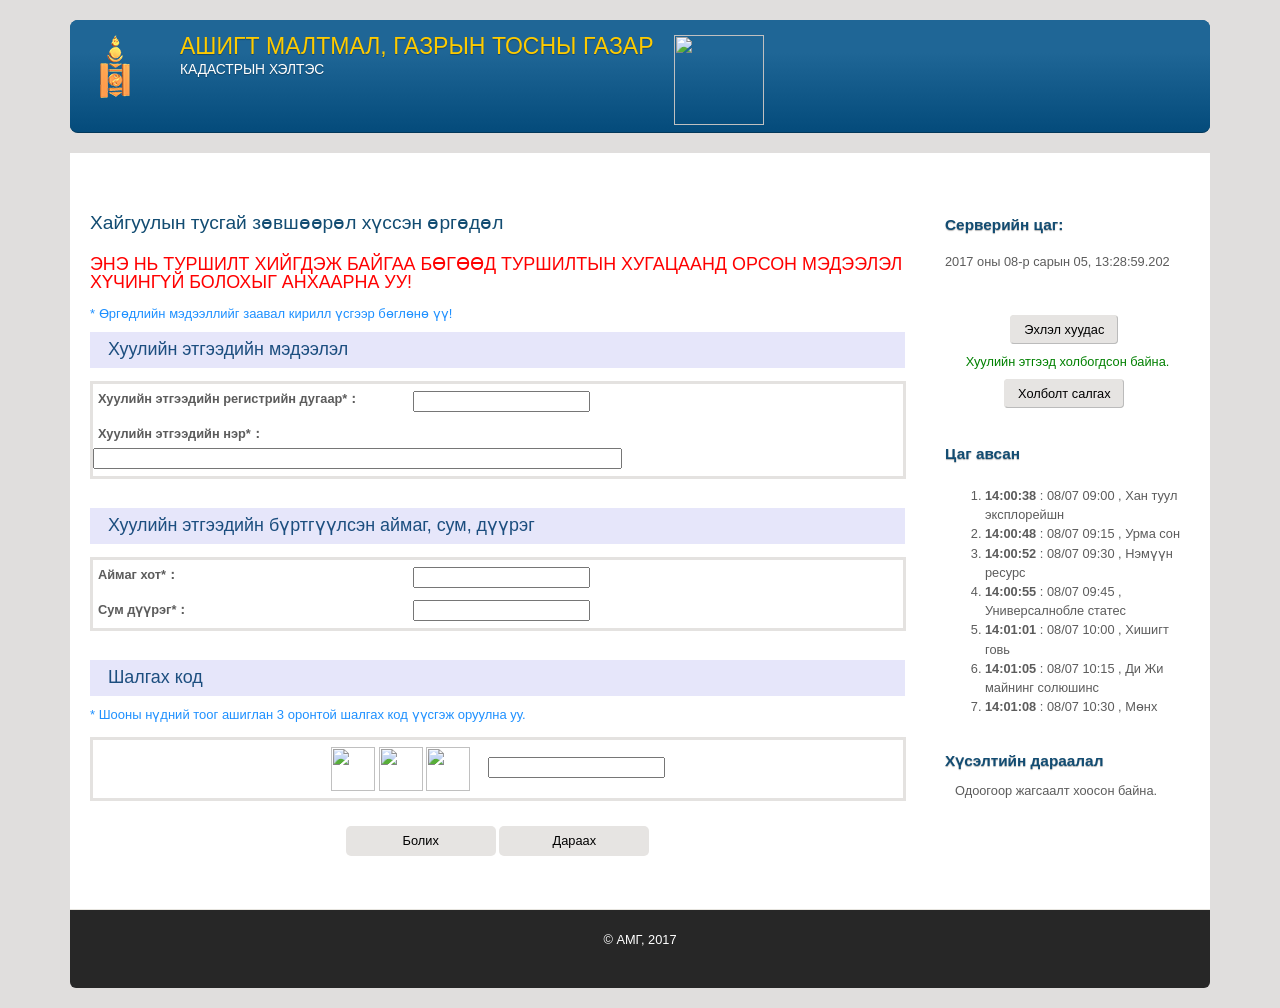
==== commit 42de7c28: "captcha update" ====
--- a/page/appform1/index.html
+++ b/page/appform1/index.html
@@ -153,9 +153,9 @@
                     <dl>
                         <dd>
                             <center>
-                                <img src="/capture/1.png" width="44" height="44" border="0" style="vertical-align: middle;" name="capture1">
-                                <img src="/capture/2.png" width="44" height="44" border="0" style="vertical-align: middle;" name="capture2">
-                                <img src="/capture/3.png" width="44" height="44" border="0" style="vertical-align: middle;" name="capture3">
+                                <img src="/capture/MzkzOTM2MzQzNjM5MzUzMTM3MzAzNzMzMzk=" width="44" height="44" border="0" style="vertical-align: middle;" name="capture1">
+                                <img src="/capture/MzUzNDM3MzUzMjM4MzEzMjM1MzYzNzM0Mzc=" width="44" height="44" border="0" style="vertical-align: middle;" name="capture2">
+                                <img src="/capture/MzYzNjM3MzgzMjM1MzkzMzMxMzAzNTM0MzQ=" width="44" height="44" border="0" style="vertical-align: middle;" name="capture3">
                                 &nbsp;&nbsp;&nbsp;
                                 <input tabindex="-1" autocomplete="off" name="F1213185084831IIYWUZ" type="text" value="">
                             </center>
